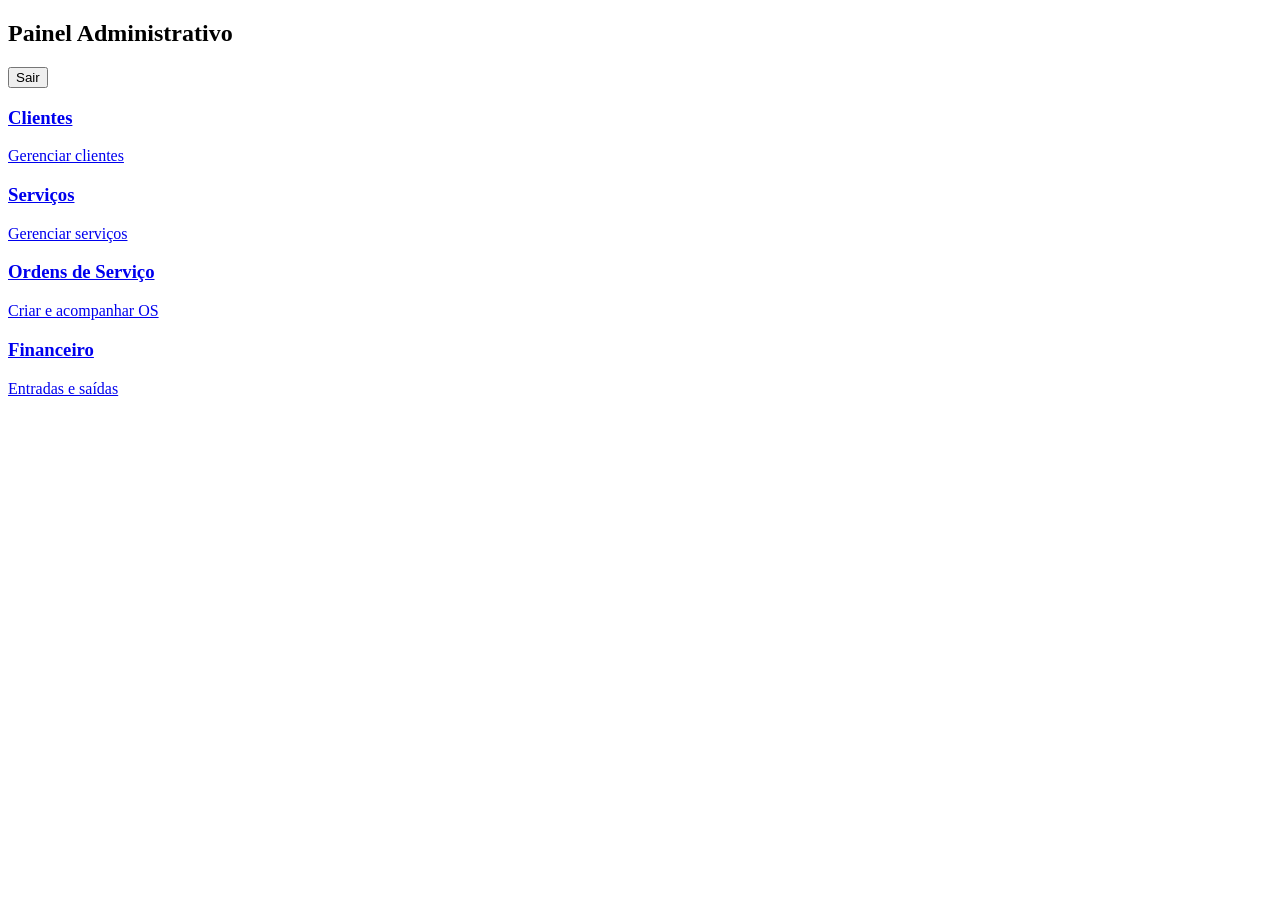
==== pages/dashboard.html @ 94374024 "Rename dashboard.html.txt to dashboard.html" ====
<!DOCTYPE html>
<html lang="pt-BR">
<head>
    <meta charset="UTF-8">
    <meta name="viewport" content="width=device-width, initial-scale=1.0">
    <title>Painel - Grupo RS Prestadora</title>
    <link rel="stylesheet" href="../css/style.css">
</head>
<body onload="protegerPagina()">

    <div class="topbar">
        <h2>Painel Administrativo</h2>
        <button class="logout" onclick="logout()">Sair</button>
    </div>

    <div class="dashboard-container">

        <a href="clientes.html" class="card">
            <h3>Clientes</h3>
            <p>Gerenciar clientes</p>
        </a>

        <a href="servicos.html" class="card">
            <h3>Serviços</h3>
            <p>Gerenciar serviços</p>
        </a>

        <a href="os.html" class="card">
            <h3>Ordens de Serviço</h3>
            <p>Criar e acompanhar OS</p>
        </a>

        <a href="financeiro.html" class="card">
            <h3>Financeiro</h3>
            <p>Entradas e saídas</p>
        </a>

    </div>

    <script src="../js/firebase.js"></script>
    <script src="../js/auth.js"></script>

</body>
</html>
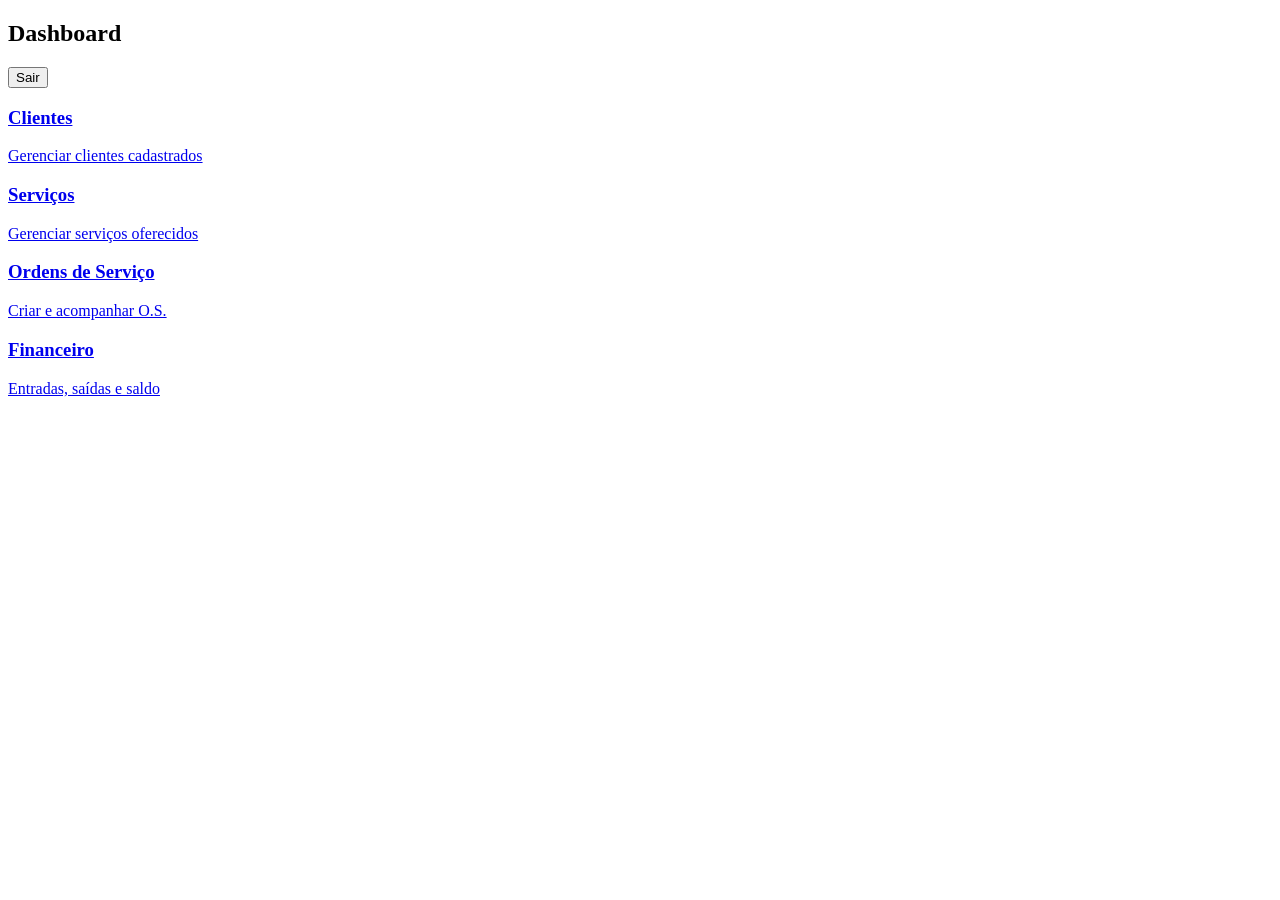
==== commit 9c8cb146: "Update dashboard.html" ====
--- a/pages/dashboard.html
+++ b/pages/dashboard.html
@@ -3,13 +3,13 @@
 <head>
     <meta charset="UTF-8">
     <meta name="viewport" content="width=device-width, initial-scale=1.0">
-    <title>Painel - Grupo RS Prestadora</title>
+    <title>Dashboard - Grupo RS Prestadora</title>
     <link rel="stylesheet" href="../css/style.css">
 </head>
-<body onload="protegerPagina()">
+<body onload="protegerPagina();">
 
     <div class="topbar">
-        <h2>Painel Administrativo</h2>
+        <h2>Dashboard</h2>
         <button class="logout" onclick="logout()">Sair</button>
     </div>
 
@@ -17,22 +17,22 @@
 
         <a href="clientes.html" class="card">
             <h3>Clientes</h3>
-            <p>Gerenciar clientes</p>
+            <p>Gerenciar clientes cadastrados</p>
         </a>
 
         <a href="servicos.html" class="card">
             <h3>Serviços</h3>
-            <p>Gerenciar serviços</p>
+            <p>Gerenciar serviços oferecidos</p>
         </a>
 
         <a href="os.html" class="card">
             <h3>Ordens de Serviço</h3>
-            <p>Criar e acompanhar OS</p>
+            <p>Criar e acompanhar O.S.</p>
         </a>
 
         <a href="financeiro.html" class="card">
             <h3>Financeiro</h3>
-            <p>Entradas e saídas</p>
+            <p>Entradas, saídas e saldo</p>
         </a>
 
     </div>
